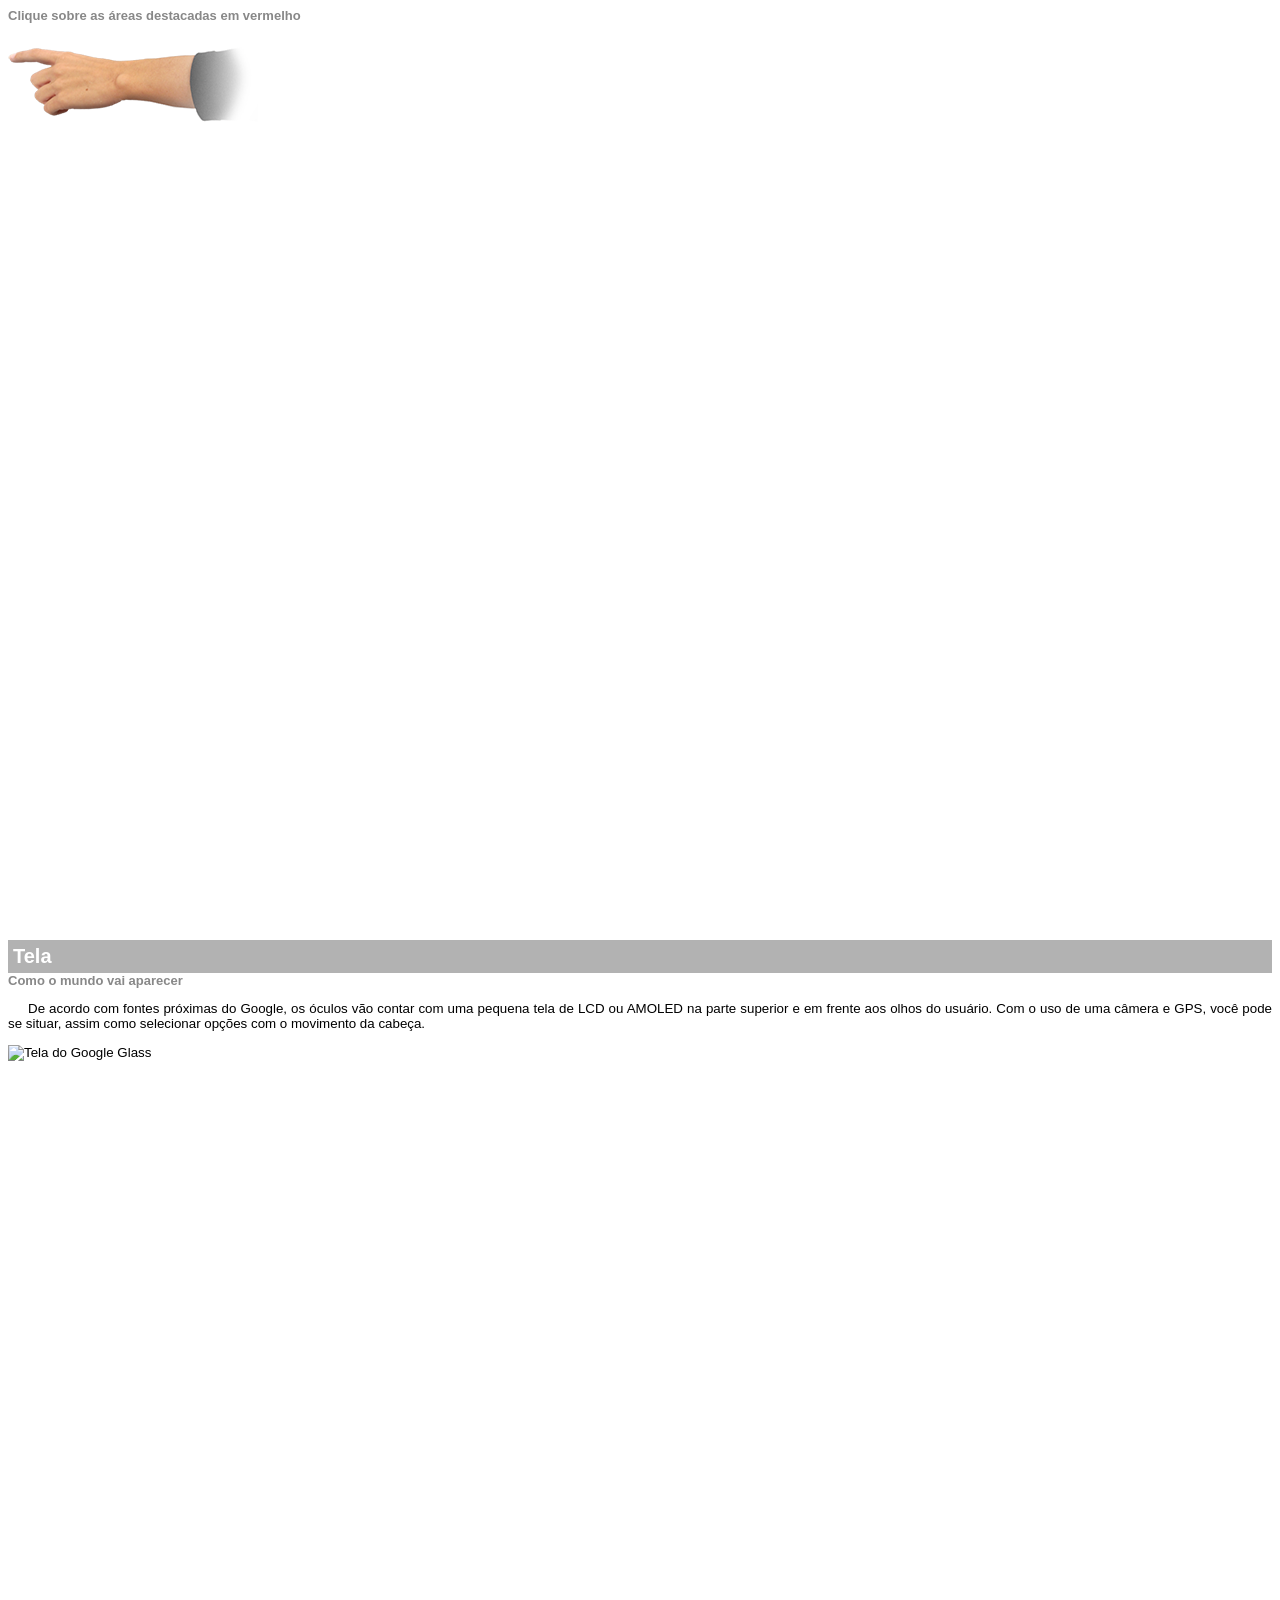
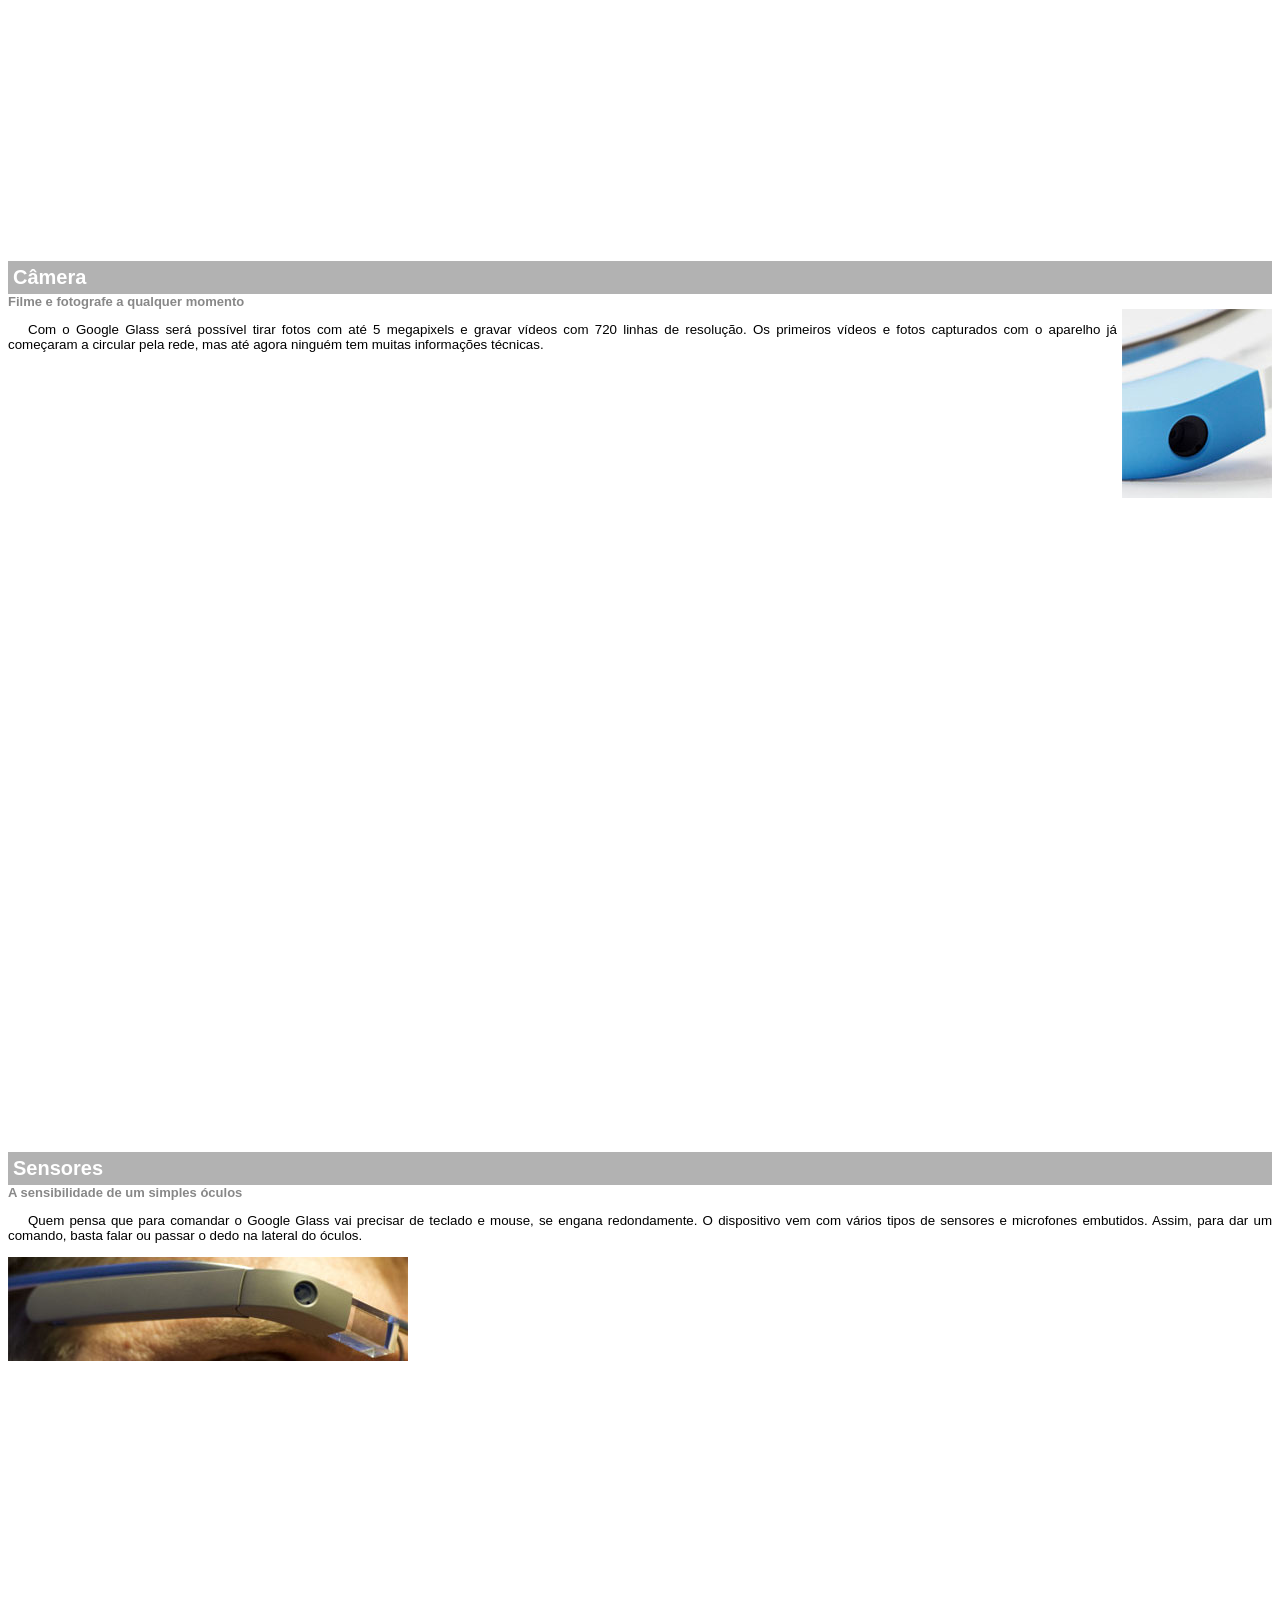
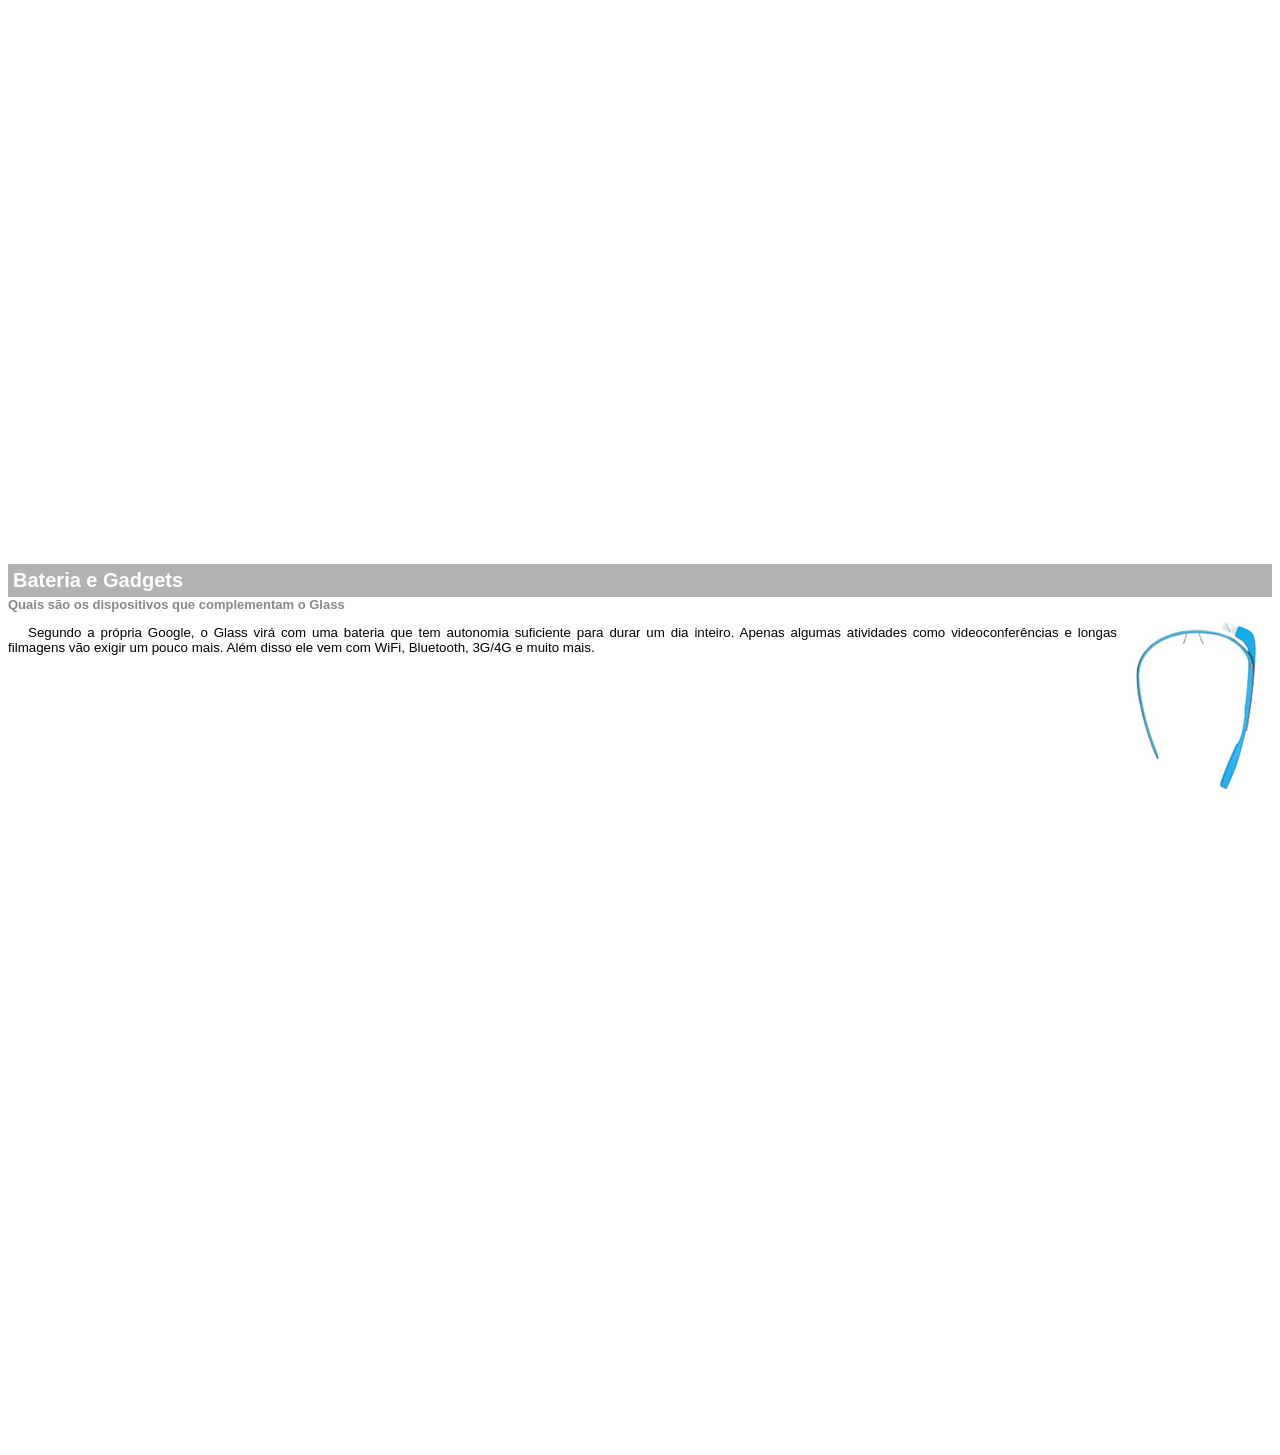
==== google-glass.html @ 12070a63 "material base para criação" ====
<!DOCTYPE html>
<html lang="pt-br">
<head>
    <meta charset="UTF-8">
    <meta name="viewport" content="width=device-width, initial-scale=1.0">
    <title>Informações sobre Google Glass</title>

    <style>
        body {
            font-family: Arial;
            font-size: 10pt;
        }
        p {
            text-align: justify;
            text-indent: 20px;
        }
        article h1{
            font-size: 15pt;
            color: #ffffff;
            background-color: rgba(0, 0, 0, .3);
            padding: 5px;
            margin: 0px;
        }
        article h2{
            font-size: 13px;
            color: #888888;
            margin: 0px;
        }
        article {
            margin-bottom: 800px;
        }
        img.img-dir{
            display: block;
            float: right;
            margin-left: 5px;
        }
    </style>
</head>

<body>
<article><header><h2>Clique sobre as áreas destacadas em vermelho</h2></header>
<img src="_imagens/mao.png" alt="Mão apontando para esquerda"></article>

<article id="tela"><header><h1>Tela</h1>
<h2>Como o mundo vai aparecer</h2></header>
<p>De acordo com fontes próximas do Google, os óculos vão contar com uma pequena tela de LCD ou AMOLED na parte superior e em frente aos olhos do usuário. Com o uso de uma câmera e GPS, você pode se situar, assim como selecionar opções com o movimento da cabeça.</p>
<img src="_imagens/det-tela.jpg" alt="Tela do Google Glass"></article>

<article id="camera"><header><h1>Câmera</h1>
<h2>Filme e fotografe a qualquer momento</h2></header>
<img src="_imagens/det-camera.jpg" class="img-dir" alt="Camera do Google Glass">
<p>Com o Google Glass será possível tirar fotos com até 5 megapixels e gravar vídeos com 720 linhas de resolução. Os primeiros vídeos e fotos capturados com o aparelho já começaram a circular pela rede, mas até agora ninguém tem muitas informações técnicas.</p></article>

<article id="sensores"><header><h1>Sensores</h1>
<h2>A sensibilidade de um simples óculos</h2></header>
<p>Quem pensa que para comandar o Google Glass vai precisar de teclado e mouse, se engana redondamente. O dispositivo vem com vários tipos de sensores e microfones embutidos. Assim, para dar um comando, basta falar ou passar o dedo na lateral do óculos.</p>
<img src="_imagens/det-touch.jpg" alt="Sensores do Google Glass"></article>

<article id="gadgets"><header><h1>Bateria e Gadgets</h1>
<h2>Quais são os dispositivos que complementam o Glass</h2></header>
<img src="_imagens/det-bateria.jpg" class="img-dir" alt="Bateria e Gadgets do Google Glass">
<p>Segundo a própria Google, o Glass virá com uma bateria que tem autonomia suficiente para durar um dia inteiro. Apenas algumas atividades como videoconferências e longas filmagens vão exigir um pouco mais. Além disso ele vem com WiFi, Bluetooth, 3G/4G e muito mais.</p></article>
</body>
</html>
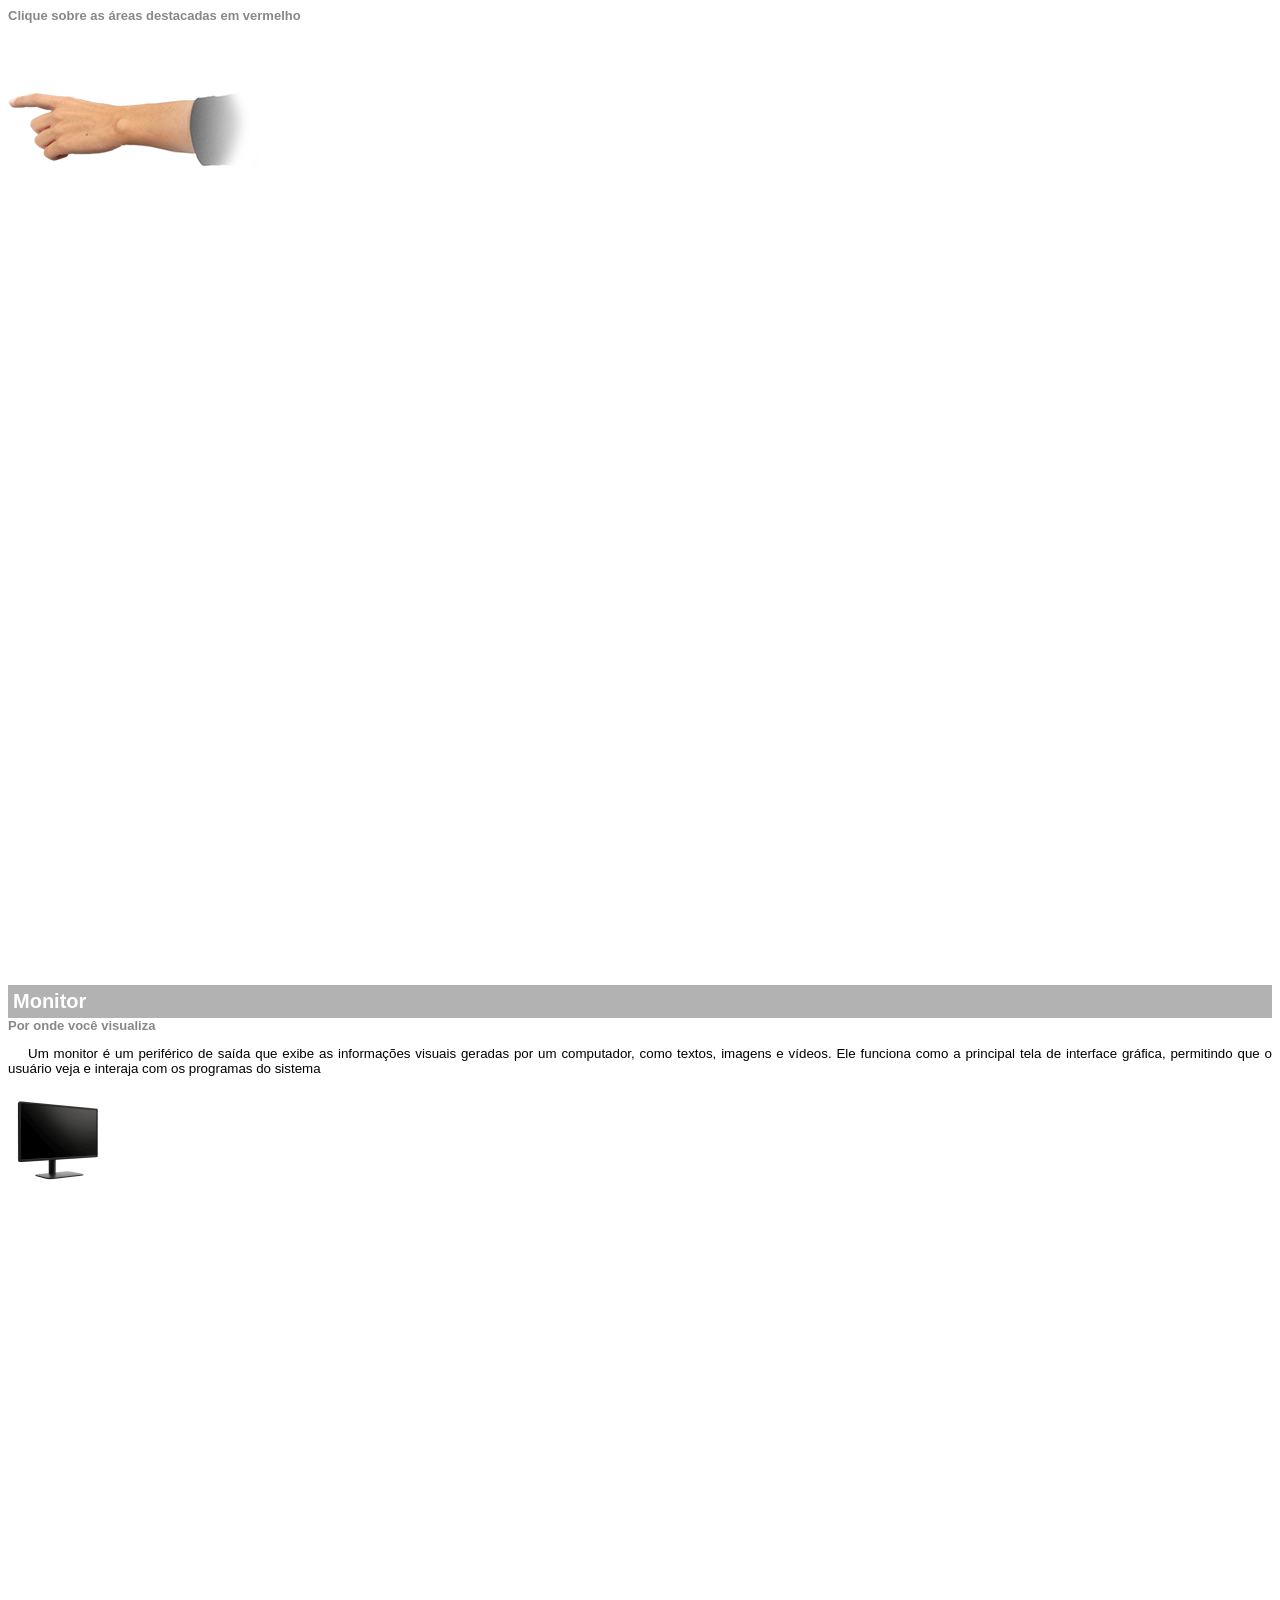
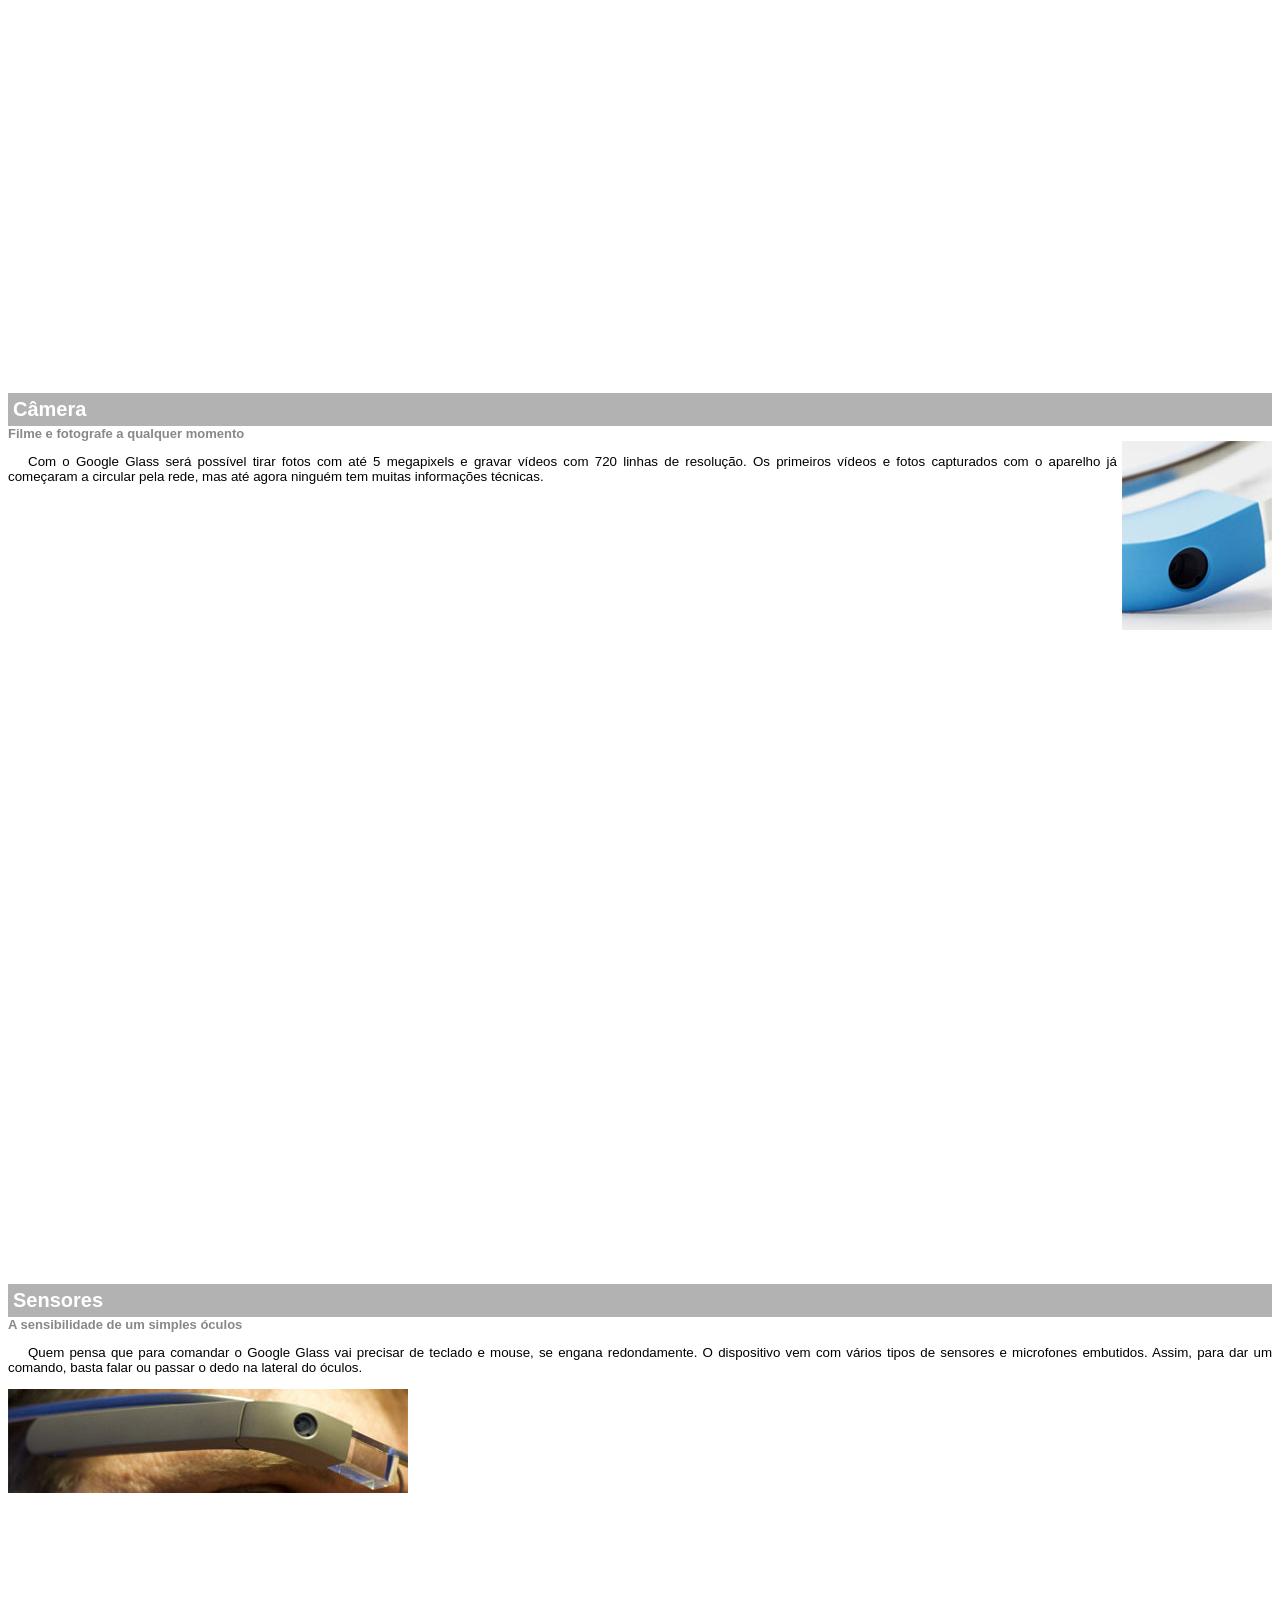
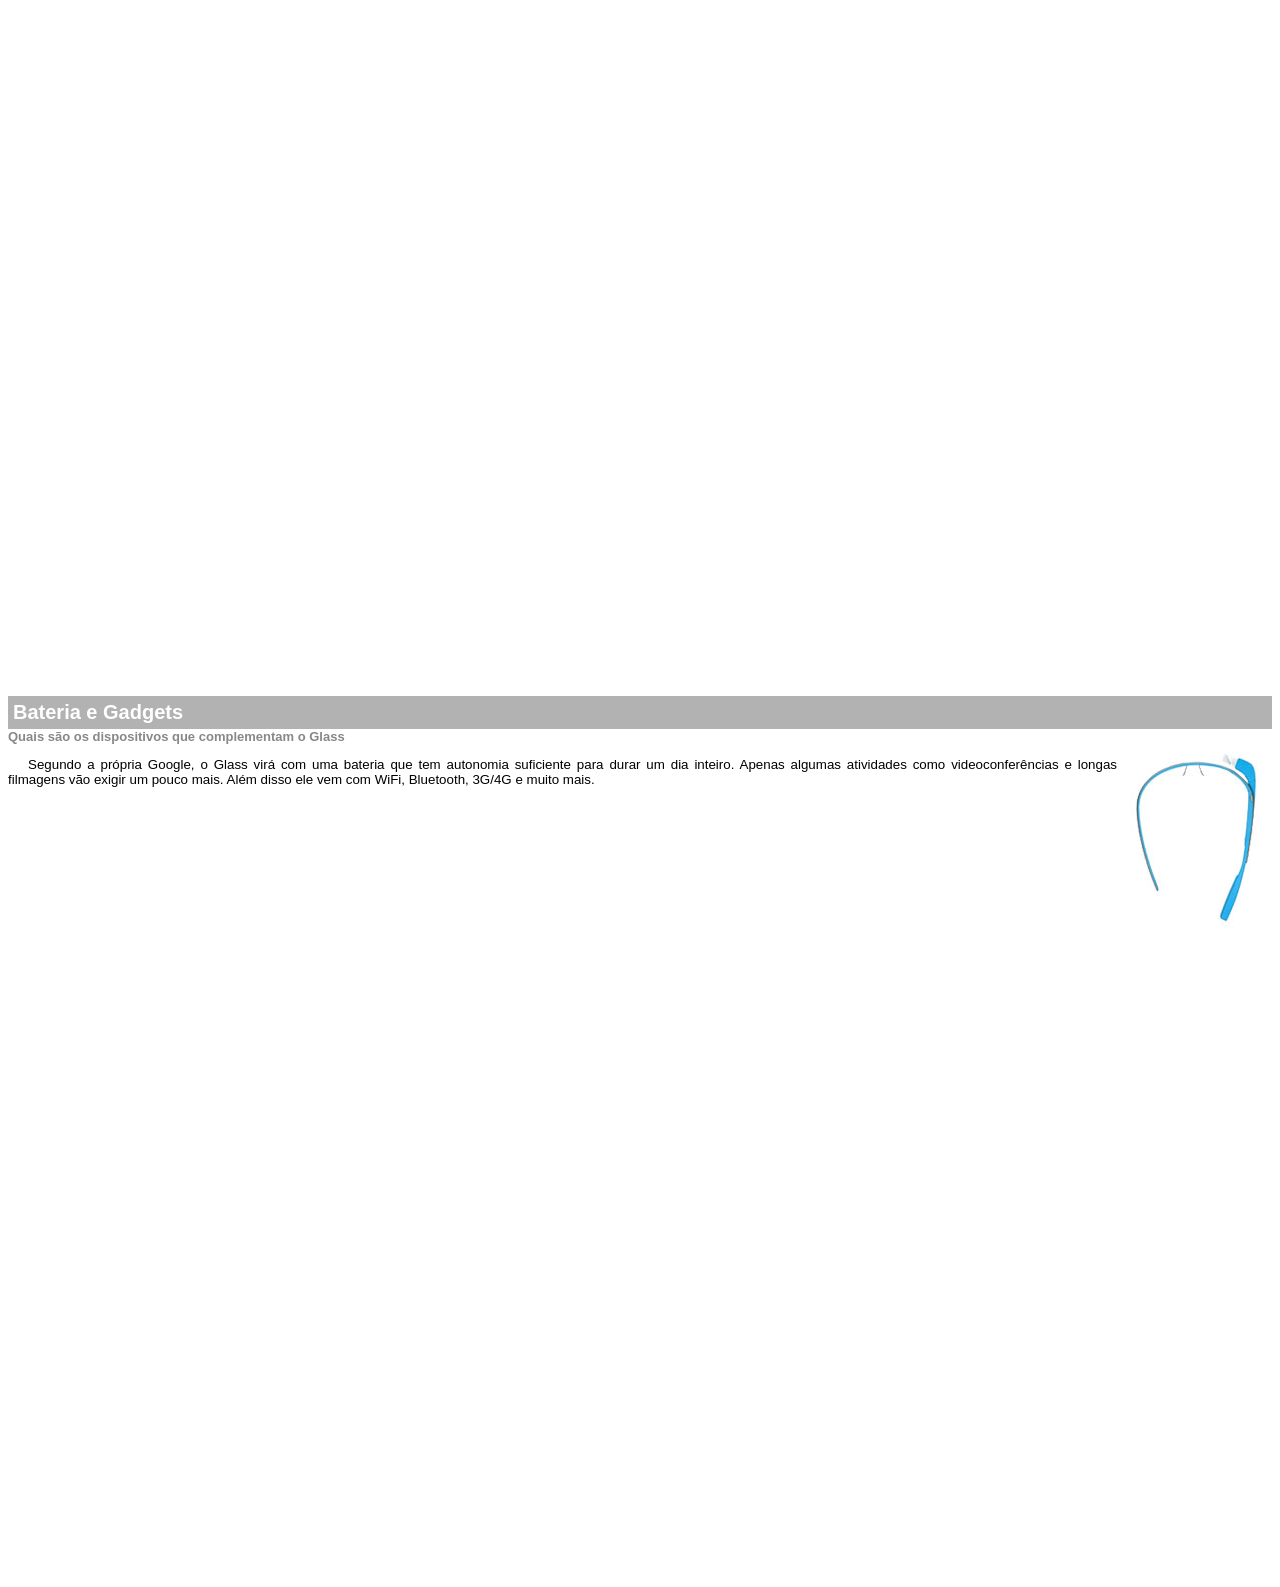
==== commit 7b9d0ee8: "alteração no mapa" ====
--- a/google-glass.html
+++ b/google-glass.html
@@ -39,12 +39,13 @@
 
 <body>
 <article><header><h2>Clique sobre as áreas destacadas em vermelho</h2></header>
-<img src="_imagens/mao.png" alt="Mão apontando para esquerda"></article>
+    <br><br><br>
+<img id="maoo" src="_imagens/mao.png" alt="Mão apontando para esquerda"></article>
 
-<article id="tela"><header><h1>Tela</h1>
-<h2>Como o mundo vai aparecer</h2></header>
-<p>De acordo com fontes próximas do Google, os óculos vão contar com uma pequena tela de LCD ou AMOLED na parte superior e em frente aos olhos do usuário. Com o uso de uma câmera e GPS, você pode se situar, assim como selecionar opções com o movimento da cabeça.</p>
-<img src="_imagens/det-tela.jpg" alt="Tela do Google Glass"></article>
+<article id="tela"><header><h1>Monitor</h1>
+<h2>Por onde você visualiza</h2></header>
+<p>Um monitor é um periférico de saída que exibe as informações visuais geradas por um computador, como textos, imagens e vídeos. Ele funciona como a principal tela de interface gráfica, permitindo que o usuário veja e interaja com os programas do sistema</p>
+<img src="_imagens/det-tela.png" alt="Tela do Google Glass"></article>
 
 <article id="camera"><header><h1>Câmera</h1>
 <h2>Filme e fotografe a qualquer momento</h2></header>
